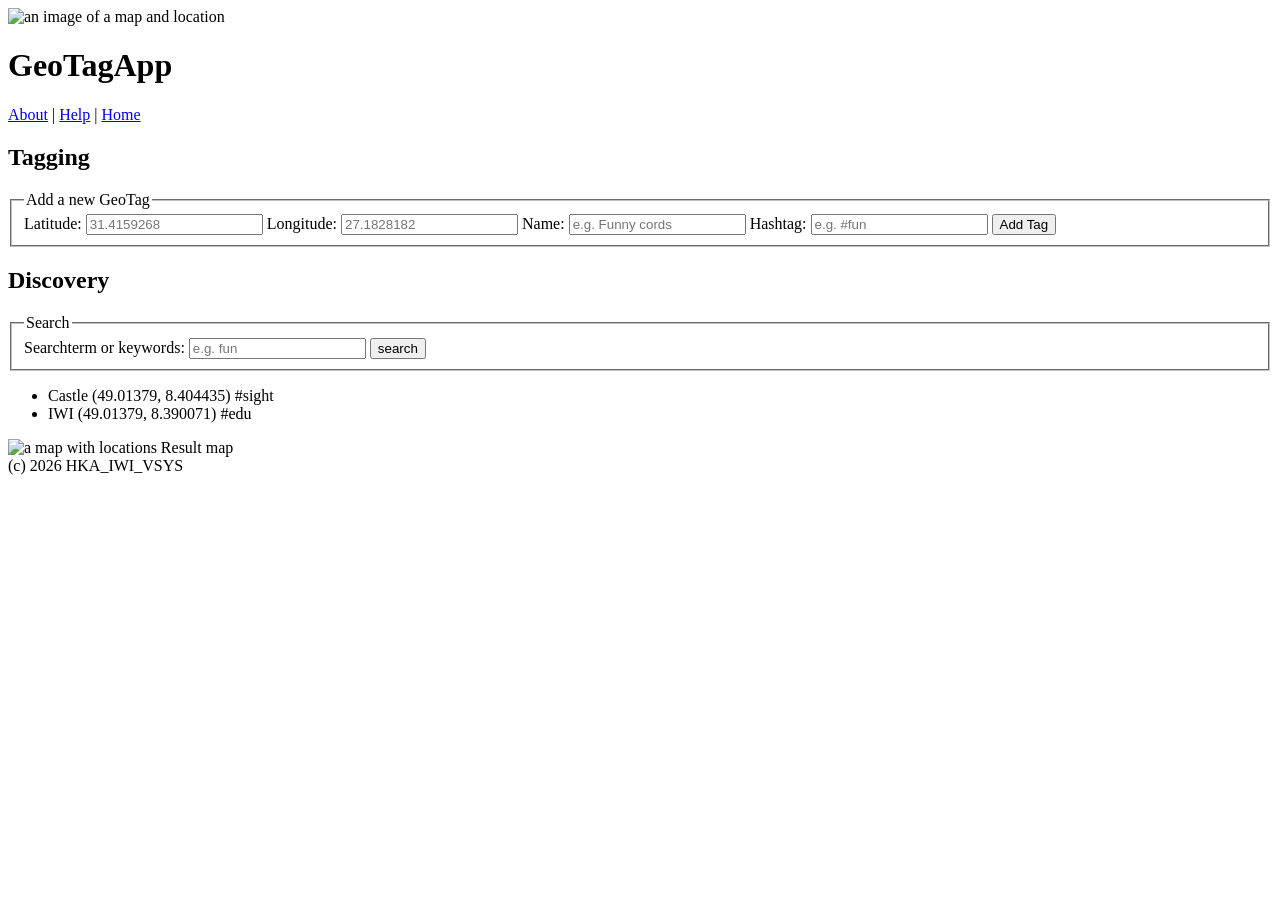
==== Aufgabe1/gta_v1/public/index.html @ fda088ed "tag adding and search form" ====
<!doctype html>

<!-- File origin: VS1LAB A1a -->

<html lang="en">
  <head>
    <meta charset="UTF-8" />
    <meta name="viewport" content="width=device-width, initial-scale=1.0" />
    <title>GeoTagApp</title>
    <link rel="stylesheet" href="./stylesheets/style.css" />
  </head>

  <body>
    <header class="header">
      <img
        src="./images/location.png"
        class="header__image"
        alt="an image of a map and location"
      />
      <h1 class="header__title">GeoTagApp</h1>
      <nav class="header__navigation">
        <a href="#">About</a> | <a href="#">Help</a> | <a href="/">Home</a>
      </nav>
    </header>

    <main class="main">
      <section class="main__tagging tagging">
        <h2>Tagging</h2>

        <!-- ############### VS1Lab 1a Form 1 Start -->
        <form id="tag-form" action="/tagging" method="post">
          <fieldset>
            <legend>Add a new GeoTag</legend>
            <label for="tlat">Latitude:</label>
            <input type="text" id="tlat" placeholder="31.4159268" />

            <label for="tlong">Longitude:</label>
            <input type="text" id="tlong" placeholder="27.1828182" />

            <label for="tname">Name:</label>
            <input type="text" id="tname" placeholder="e.g. Funny cords" />

            <label for="thashtag">Hashtag:</label>
            <input type="text" id="thashtag" placeholder="e.g. #fun" />

            <input type="submit" value="Add Tag" />
          </fieldset>
        </form>
        <!-- ############### VS1Lab 1a Form 1 End -->
      </section>

      <section class="main__discovery discovery">
        <h2 class="discovery__title">Discovery</h2>

        <!-- ############### VS1Lab 1a Form 2 Start -->
        <form
          class="discovery__search"
          id="discoveryFilterForm"
          action="/discovery"
          method="post"
        >
          <fieldset>
            <legend>Search</legend>
            <label for="sterm">Searchterm or keywords:</label>
            <input type="search" id="sterm" placeholder="e.g. fun" />
            <input type="submit" value="search" />
          </fieldset>
        </form>
        <!-- ############### VS1Lab 1a Form 2 End -->

        <div class="discovery__wrapper">
          <div class="discovery__taglist">
            <ul class="discovery__results" id="discoveryResults">
              <li>Castle (49.01379, 8.404435) #sight</li>
              <li>IWI (49.01379, 8.390071) #edu</li>
            </ul>
          </div>

          <div id="map" class="discovery__map">
            <img
              src="./images/mapview.jpg"
              alt="a map with locations"
              id="mapView"
            />
            <span>Result map</span>
          </div>
        </div>
      </section>
    </main>

    <footer class="footer">
      <span>(c) 2026 HKA_IWI_VSYS</span>
    </footer>
  </body>
</html>
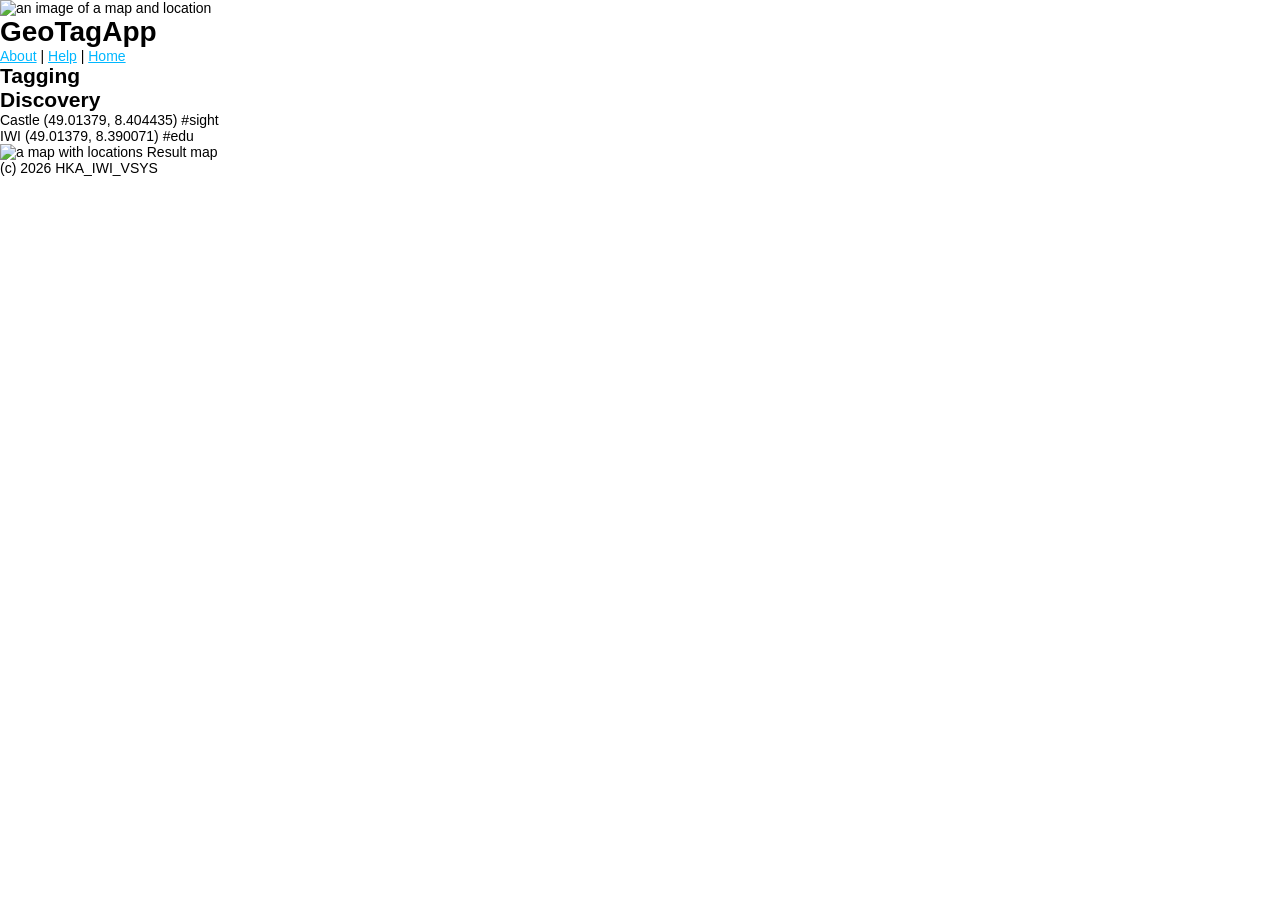
==== commit 1250fb83: "formatting" ====
--- a/Aufgabe1/gta_v1/public/index.html
+++ b/Aufgabe1/gta_v1/public/index.html
@@ -12,11 +12,7 @@
 
   <body>
     <header class="header">
-      <img
-        src="./images/location.png"
-        class="header__image"
-        alt="an image of a map and location"
-      />
+      <img src="./images/location.png" class="header__image" alt="an image of a map and location" />
       <h1 class="header__title">GeoTagApp</h1>
       <nav class="header__navigation">
         <a href="#">About</a> | <a href="#">Help</a> | <a href="/">Home</a>
@@ -29,22 +25,7 @@
 
         <!-- ############### VS1Lab 1a Form 1 Start -->
         <form id="tag-form" action="/tagging" method="post">
-          <fieldset>
-            <legend>Add a new GeoTag</legend>
-            <label for="tlat">Latitude:</label>
-            <input type="text" id="tlat" placeholder="31.4159268" />
-
-            <label for="tlong">Longitude:</label>
-            <input type="text" id="tlong" placeholder="27.1828182" />
-
-            <label for="tname">Name:</label>
-            <input type="text" id="tname" placeholder="e.g. Funny cords" />
-
-            <label for="thashtag">Hashtag:</label>
-            <input type="text" id="thashtag" placeholder="e.g. #fun" />
-
-            <input type="submit" value="Add Tag" />
-          </fieldset>
+          <!-- ... your code here ... -->
         </form>
         <!-- ############### VS1Lab 1a Form 1 End -->
       </section>
@@ -53,18 +34,8 @@
         <h2 class="discovery__title">Discovery</h2>
 
         <!-- ############### VS1Lab 1a Form 2 Start -->
-        <form
-          class="discovery__search"
-          id="discoveryFilterForm"
-          action="/discovery"
-          method="post"
-        >
-          <fieldset>
-            <legend>Search</legend>
-            <label for="sterm">Searchterm or keywords:</label>
-            <input type="search" id="sterm" placeholder="e.g. fun" />
-            <input type="submit" value="search" />
-          </fieldset>
+        <form class="discovery__search" id="discoveryFilterForm" action="/discovery" method="post">
+          <!-- ... your code here ... -->
         </form>
         <!-- ############### VS1Lab 1a Form 2 End -->
 
@@ -77,11 +48,7 @@
           </div>
 
           <div id="map" class="discovery__map">
-            <img
-              src="./images/mapview.jpg"
-              alt="a map with locations"
-              id="mapView"
-            />
+            <img src="./images/mapview.jpg" alt="a map with locations" id="mapView" />
             <span>Result map</span>
           </div>
         </div>
@@ -93,4 +60,3 @@
     </footer>
   </body>
 </html>
-
--- a/Aufgabe1/gta_v1/public/stylesheets/style.css
+++ b/Aufgabe1/gta_v1/public/stylesheets/style.css
@@ -0,0 +1,132 @@
+/*
+  File origin: VS1LAB A1b  
+
+  CSS style is BEM. Classes used for CSS, IDs for JavaScript querying (future use).
+  CSS variables used for clarity and themability (e.g. through SSR). 
+  Inherited box sizing used for ease of including 3rd party content-box components.
+*/
+
+/* Global styling */
+
+html {
+  box-sizing: border-box;
+}
+
+* {
+  margin: 0;
+  padding: 0;
+
+  /* This approach prevents issues with 3rd party content-box components */
+  box-sizing: inherit;
+}
+
+/* Variables (example: see declaration for "a" below) */
+
+:root {
+  --link-color: #00b7ff;
+  --background-color: #efefef;
+  --border-color: #cdcdcd;
+  --gray-color: #666;
+}
+
+/* HTML element styles */
+
+body {
+  font:
+    14px 'Lucida Grande',
+    Helvetica,
+    Arial,
+    sans-serif;
+  display: flex;
+  flex-direction: column;
+  min-height: 100vh;
+}
+
+a {
+  color: var(--link-color);
+}
+
+/* ### TODO ### Styles for other HTML elements */
+
+/* ... your code here ... */
+
+/* Grid styles (no changes required) */
+
+.row {
+  width: 100%;
+  display: flex;
+  justify-content: space-between;
+  flex: 1;
+}
+
+.col-1 {
+  width: calc(8.33% - 1rem);
+}
+
+.col-2 {
+  width: calc(16.66% - 1rem);
+}
+
+.col-3 {
+  width: calc(25% - 1rem);
+}
+
+.col-4 {
+  width: calc(33.33% - 1rem);
+}
+
+.col-5 {
+  width: calc(41.66% - 1rem);
+}
+
+.col-6 {
+  width: calc(50% - 1rem);
+}
+
+.col-7 {
+  width: calc(58.33% - 1rem);
+}
+
+.col-8 {
+  width: calc(66.66% - 1rem);
+}
+
+.col-9 {
+  width: calc(75% - 1rem);
+}
+
+.col-10 {
+  width: calc(83.33% - 1rem);
+}
+
+.col-11 {
+  width: calc(91.66% - 1rem);
+}
+
+.col-12 {
+  width: calc(100% - 1rem);
+}
+
+/* ### TODO ### Styles for Header Component */
+
+/* ... your code here ... */
+
+/* ### TODO ### Styles for Main Component */
+
+/* ... your code here ... */
+
+/* ### TODO ### Styles for Tagging component */
+
+/* ... your code here ... */
+
+/* ### TODO ### Styles for Discovery component */
+
+/* ... your code here ... */
+
+/* ### TODO ### Styles for Footer Component */
+
+/* ... your code here ... */
+
+/* ### TODO ### Media Queries */
+
+/* ... your code here ... */
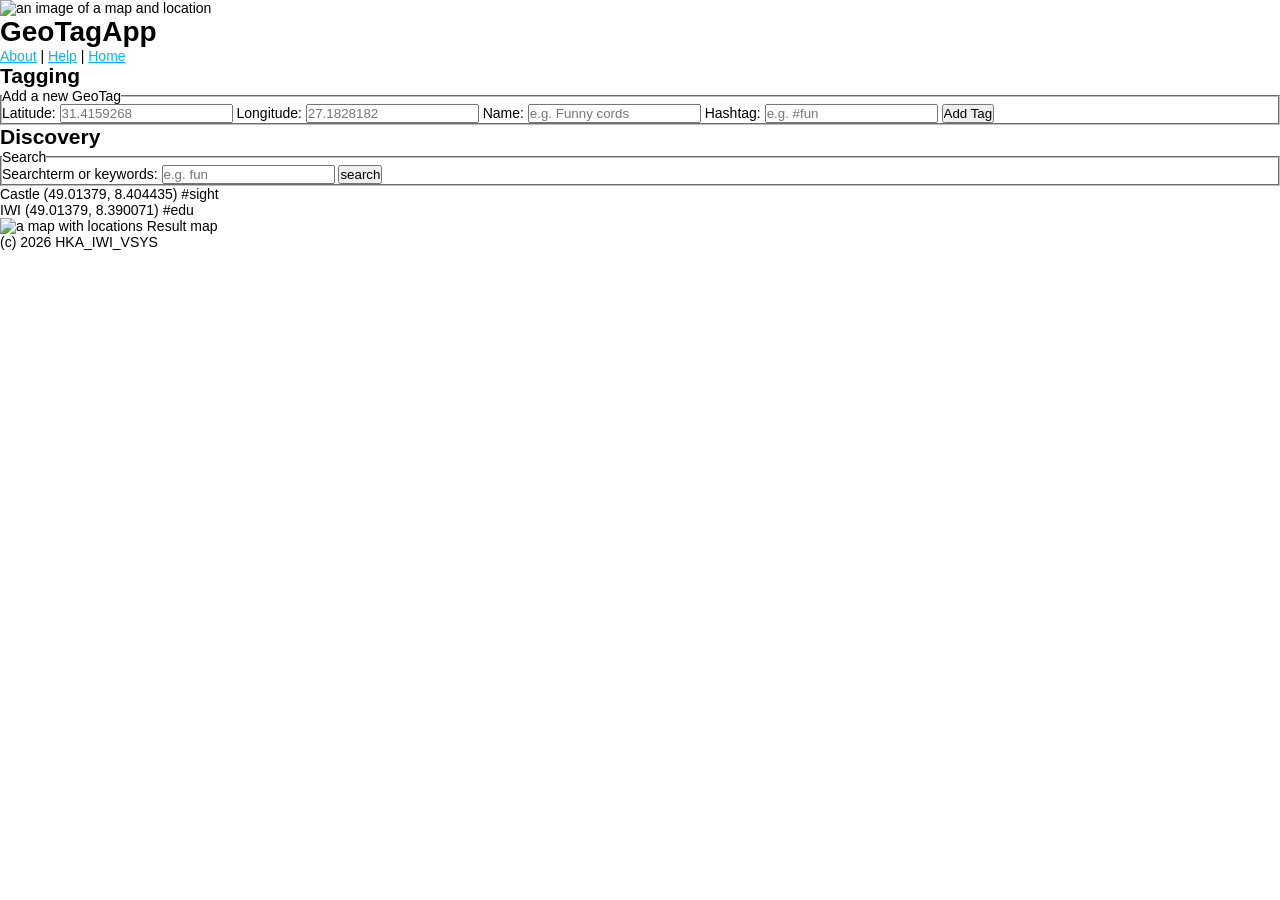
==== commit 9fb70d5d: "Merge pull request #4 from lucalhorst/feat/gelu-aufgabe1-teil-a1 Feat/gelu aufgabe1 teil a1" ====
--- a/Aufgabe1/gta_v1/public/index.html
+++ b/Aufgabe1/gta_v1/public/index.html
@@ -12,7 +12,11 @@
 
   <body>
     <header class="header">
-      <img src="./images/location.png" class="header__image" alt="an image of a map and location" />
+      <img
+        src="./images/location.png"
+        class="header__image"
+        alt="an image of a map and location"
+      />
       <h1 class="header__title">GeoTagApp</h1>
       <nav class="header__navigation">
         <a href="#">About</a> | <a href="#">Help</a> | <a href="/">Home</a>
@@ -25,7 +29,22 @@
 
         <!-- ############### VS1Lab 1a Form 1 Start -->
         <form id="tag-form" action="/tagging" method="post">
-          <!-- ... your code here ... -->
+          <fieldset>
+            <legend>Add a new GeoTag</legend>
+            <label for="tlat">Latitude:</label>
+            <input type="text" id="tlat" placeholder="31.4159268" />
+
+            <label for="tlong">Longitude:</label>
+            <input type="text" id="tlong" placeholder="27.1828182" />
+
+            <label for="tname">Name:</label>
+            <input type="text" id="tname" placeholder="e.g. Funny cords" />
+
+            <label for="thashtag">Hashtag:</label>
+            <input type="text" id="thashtag" placeholder="e.g. #fun" />
+
+            <input type="submit" value="Add Tag" />
+          </fieldset>
         </form>
         <!-- ############### VS1Lab 1a Form 1 End -->
       </section>
@@ -34,8 +53,23 @@
         <h2 class="discovery__title">Discovery</h2>
 
         <!-- ############### VS1Lab 1a Form 2 Start -->
-        <form class="discovery__search" id="discoveryFilterForm" action="/discovery" method="post">
-          <!-- ... your code here ... -->
+        <form
+          class="discovery__search"
+          id="discoveryFilterForm"
+          action="/discovery"
+          method="post"
+        >
+          <fieldset>
+            <legend>Search</legend>
+            <label for="sterm">Searchterm or keywords:</label>
+            <input type="search" id="sterm" placeholder="e.g. fun" />
+
+            <input type="hidden" id="tlat" placeholder="31.4159268" />
+
+            <input type="hidden" id="tlong" placeholder="27.1828182" />
+
+            <input type="submit" value="search" />
+          </fieldset>
         </form>
         <!-- ############### VS1Lab 1a Form 2 End -->
 
@@ -48,7 +82,11 @@
           </div>
 
           <div id="map" class="discovery__map">
-            <img src="./images/mapview.jpg" alt="a map with locations" id="mapView" />
+            <img
+              src="./images/mapview.jpg"
+              alt="a map with locations"
+              id="mapView"
+            />
             <span>Result map</span>
           </div>
         </div>
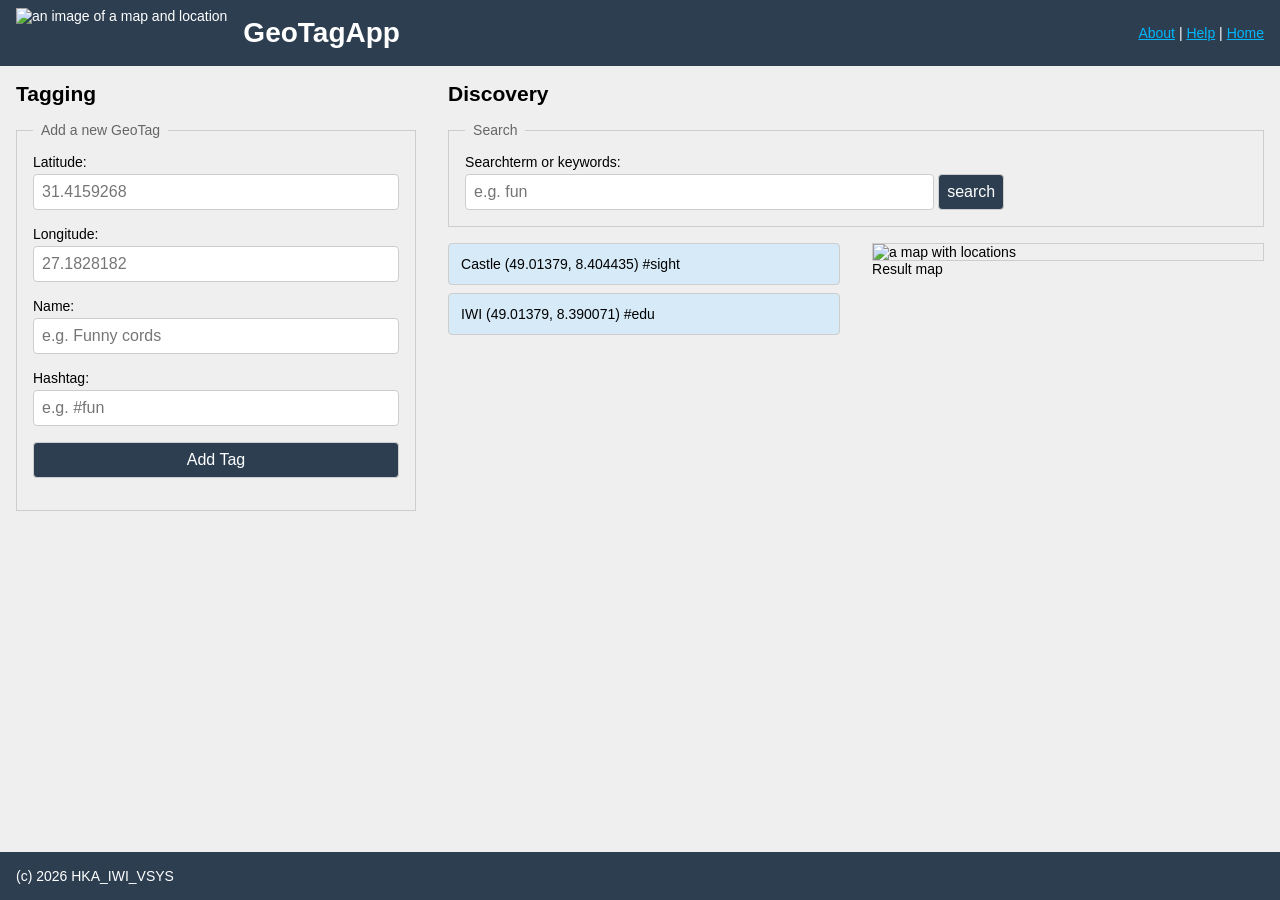
==== commit 9d0fd0ea: "A1 Teil B: Responsives Grid-Layout und Gestaltung mit CSS3 Verschachteltes Grid (col-4/col-8, darin " ====
--- a/Aufgabe1/gta_v1/public/index.html
+++ b/Aufgabe1/gta_v1/public/index.html
@@ -23,8 +23,8 @@
       </nav>
     </header>
 
-    <main class="main">
-      <section class="main__tagging tagging">
+    <main class="main row">
+      <section class="main__tagging tagging col-4">
         <h2>Tagging</h2>
 
         <!-- ############### VS1Lab 1a Form 1 Start -->
@@ -49,7 +49,7 @@
         <!-- ############### VS1Lab 1a Form 1 End -->
       </section>
 
-      <section class="main__discovery discovery">
+      <section class="main__discovery discovery col-8">
         <h2 class="discovery__title">Discovery</h2>
 
         <!-- ############### VS1Lab 1a Form 2 Start -->
@@ -73,15 +73,15 @@
         </form>
         <!-- ############### VS1Lab 1a Form 2 End -->
 
-        <div class="discovery__wrapper">
-          <div class="discovery__taglist">
+        <div class="discovery__wrapper row">
+          <div class="discovery__taglist col-6">
             <ul class="discovery__results" id="discoveryResults">
               <li>Castle (49.01379, 8.404435) #sight</li>
               <li>IWI (49.01379, 8.390071) #edu</li>
             </ul>
           </div>
 
-          <div id="map" class="discovery__map">
+          <div id="map" class="discovery__map col-6">
             <img
               src="./images/mapview.jpg"
               alt="a map with locations"
--- a/Aufgabe1/gta_v1/public/stylesheets/style.css
+++ b/Aufgabe1/gta_v1/public/stylesheets/style.css
@@ -27,6 +27,9 @@
   --background-color: #efefef;
   --border-color: #cdcdcd;
   --gray-color: #666;
+  --primary-color: #2c3e50;
+  --primary-text-color: #fff;
+  --tag-color: #d6eaf8;
 }
 
 /* HTML element styles */
@@ -48,7 +51,38 @@
 
 /* ### TODO ### Styles for other HTML elements */
 
-/* ... your code here ... */
+h2 {
+  margin-bottom: 1rem;
+}
+
+fieldset {
+  border: 1px solid var(--border-color);
+  padding: 1rem;
+}
+
+legend {
+  padding: 0 0.5rem;
+  color: var(--gray-color);
+}
+
+label {
+  display: block;
+  margin-bottom: 0.25rem;
+}
+
+/* Bigger input boxes for all forms */
+input {
+  font-size: 1rem;
+  padding: 0.5rem;
+  border: 1px solid var(--border-color);
+  border-radius: 4px;
+}
+
+input[type='submit'] {
+  background-color: var(--primary-color);
+  color: var(--primary-text-color);
+  cursor: pointer;
+}
 
 /* Grid styles (no changes required) */
 
@@ -109,24 +143,91 @@
 
 /* ### TODO ### Styles for Header Component */
 
-/* ... your code here ... */
+.header {
+  display: flex;
+  flex-wrap: wrap;
+  align-items: center;
+  gap: 1rem;
+  padding: 0.5rem 1rem;
+  background-color: var(--primary-color);
+  color: var(--primary-text-color);
+}
+
+.header__image {
+  height: 50px;
+}
+
+.header__navigation {
+  margin-left: auto;
+}
 
 /* ### TODO ### Styles for Main Component */
 
-/* ... your code here ... */
+.main {
+  padding: 1rem;
+  background-color: var(--background-color);
+}
 
 /* ### TODO ### Styles for Tagging component */
 
-/* ... your code here ... */
+/* Vertical arrangement of the tagging inputs */
+#tag-form input {
+  display: block;
+  width: 100%;
+  margin-bottom: 1rem;
+}
 
 /* ### TODO ### Styles for Discovery component */
 
-/* ... your code here ... */
+.discovery__search {
+  margin-bottom: 1rem;
+}
+
+.discovery__search input[type='search'] {
+  width: 60%;
+}
+
+.discovery__results {
+  list-style: none;
+}
+
+.discovery__results li {
+  background-color: var(--tag-color);
+  border: 1px solid var(--border-color);
+  border-radius: 4px;
+  padding: 0.75rem;
+  margin-bottom: 0.5rem;
+}
+
+.discovery__map img {
+  display: block;
+  max-width: 100%;
+}
+
+#mapView {
+  border: 1px solid var(--border-color);
+}
 
 /* ### TODO ### Styles for Footer Component */
 
-/* ... your code here ... */
+.footer {
+  padding: 1rem;
+  background-color: var(--primary-color);
+  color: var(--primary-text-color);
+}
 
 /* ### TODO ### Media Queries */
 
-/* ... your code here ... */
+/* Collapse all columns below each other on small screens */
+@media (max-width: 850px) {
+  .row {
+    flex-direction: column;
+    justify-content: flex-start;
+  }
+
+  .row > [class^='col-'],
+  .row > [class*=' col-'] {
+    width: 100%;
+    margin-bottom: 1rem;
+  }
+}
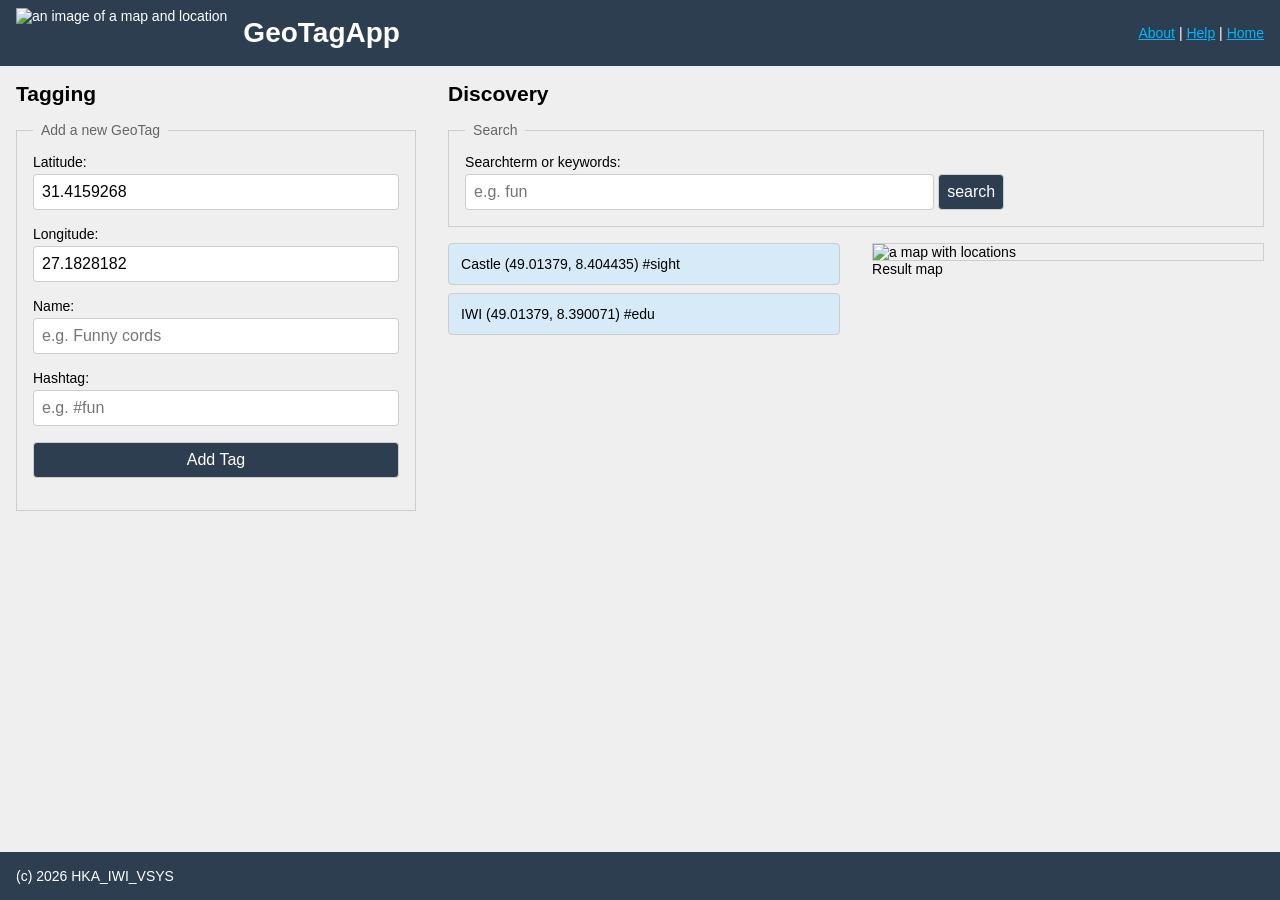
==== commit 9d1f6271: "feat: Added HTML form validtion" ====
--- a/Aufgabe1/gta_v1/public/index.html
+++ b/Aufgabe1/gta_v1/public/index.html
@@ -32,16 +32,16 @@
           <fieldset>
             <legend>Add a new GeoTag</legend>
             <label for="tlat">Latitude:</label>
-            <input type="text" id="tlat" placeholder="31.4159268" />
+            <input type="text" id="tlat" value="31.4159268" readonly />
 
             <label for="tlong">Longitude:</label>
-            <input type="text" id="tlong" placeholder="27.1828182" />
+            <input type="text" id="tlong" value="27.1828182" readonly />
 
             <label for="tname">Name:</label>
-            <input type="text" id="tname" placeholder="e.g. Funny cords" />
+            <input type="text" id="tname" placeholder="e.g. Funny cords" required maxlength="10" />
 
             <label for="thashtag">Hashtag:</label>
-            <input type="text" id="thashtag" placeholder="e.g. #fun" />
+            <input type="text" id="thashtag" placeholder="e.g. #fun" pattern="#[a-zA-Z]{1,10}" />
 
             <input type="submit" value="Add Tag" />
           </fieldset>
